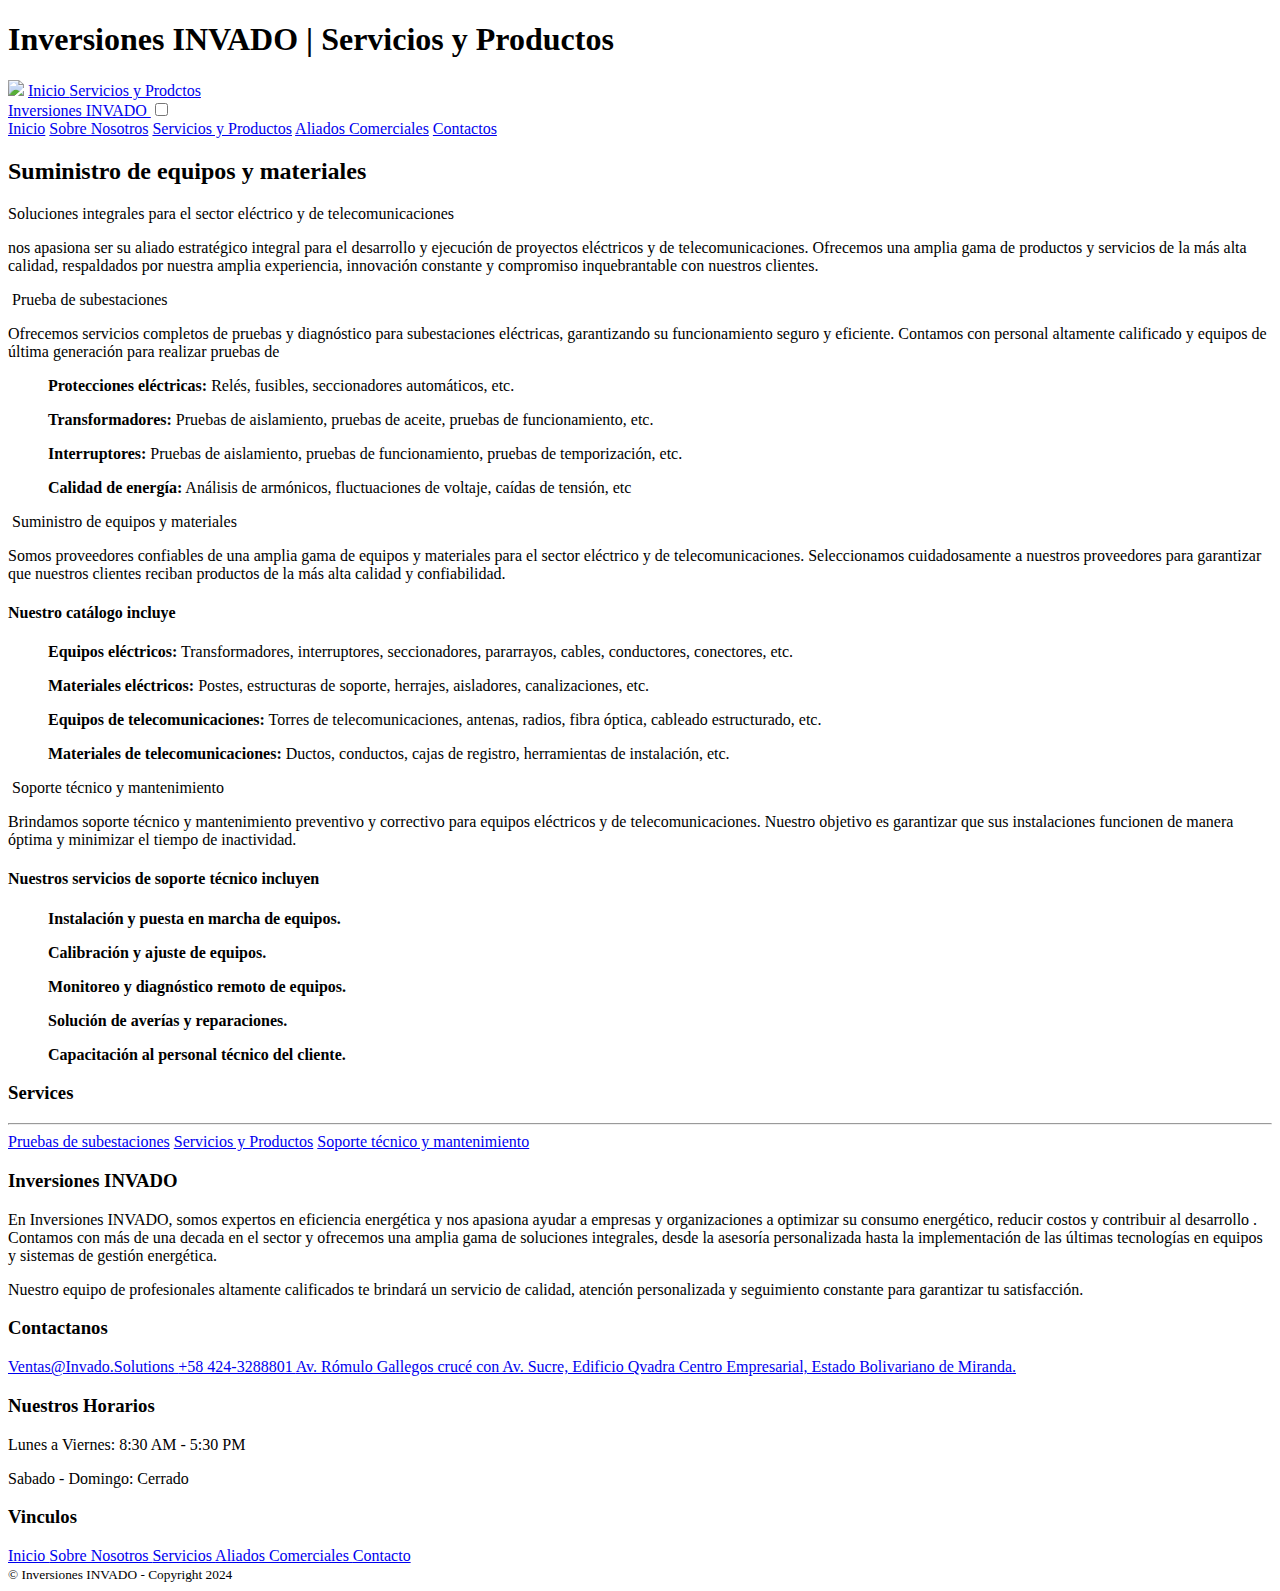
==== service.html @ 792441a0 "Add files via upload" ====
<!DOCTYPE html>
<html lang="en">
<head>
    <meta charset="UTF-8">
    <meta name="viewport" content="width=device-width, initial-scale=1.0">
    <meta name="author" content="Johnny Alimoot C.">
    <!-- DESCRIPTION OF THE PAGE -->
    <meta name="description" content="Free corporate web template by JACode - Johnny Alimoot C">
    
    <!-- KEYWORDS OF THE PAGE TO HELP SEARCH ENGINE -->
    <meta name="keywords" content="HTML, CSS, Blue, Rounded, Modern, Nice">

    <!-- OG IMAGE IS THE IMAGE SHOWN WHEN YOUR WEBSITE LINK IS SHARED ON SOCIAL MEDIA -->
    <meta property="og:image" content="art/og-card.png">
    <meta property="og:title" content="Roundazzle - Free corporate web template">
    <meta name="twitter:card" content="summary_large_image">

    <!-- THE TITLE OF THE PAGE -->
    <title>Inversiones INVADO | Sobre Nosotros</title>

    <link rel="preload" href="icons/bootstrap-icons.css" as="style">
    <link rel="preload" href="css/fontstyle.css" as="style">
    <link rel="preload" href="css/layout.css" as="style">
    <link rel="preload" href="css/animation.css" as="style">
    <link rel="preload" href="css/style.css" as="style">

    <link rel="stylesheet" href="icons/bootstrap-icons.css">
    <link rel="stylesheet" href="css/fontstyle.css">
    <link rel="stylesheet" href="css/layout.css">
    <link rel="stylesheet" href="css/animation.css">
    <link rel="stylesheet" href="css/style.css">
    <link rel="icon" type="image/png" href="art/favicon.svg">
</head>
<body>
    <!-- FADE OUT ANIMATION WHEN LOADED -->
    <span class="fade"></span>
    <main>

        <!-- SUB HERO BANNER START -->
        <section class="sub-hero-banner" style="background-image: url('art/estacion3.jpg');">
            <div class="hero-contained">
                <div class="hero-title fc-white">
                    <h1 class="ff-damion">Inversiones INVADO | Servicios y Productos</h1><img src="art/favicon.svg" class="favi"> 
                    <a href="index.html" class="fc-white">
                        Inicio
                    </a>
                    <i class="bi bi-chevron-right"></i>
                    <a href="service.html" class="fc-white">
                        Servicios y Prodctos
                    </a>
                </div>
            </div>
            <div class="hero-socials">
                <a href="http://www.linkedin.com/in/inversiones-invado-9b0a441b1" class="mt-a icon-link" aria-label="Follow us on facebook">
                    <i class="bi bi-linkedin"></i>
                </a>
                <a href="https://www.instagram.com/inversiones_invado/?hl=es-es" class="icon-link mt-10" aria-label="Follow us on instagram">
                    <i class="bi bi-instagram"></i>
                </a>
                <a href="https://wa.link/0h4ob9" class="icon-link mt-10" aria-label="Follow us on instagram">
                    <i class="bi bi-whatsapp"></i>
                </a>
                
            </div>
        </section>
        <!-- SUB HERO BANNER END -->

        <!-- NAVIGATION START -->
        <nav>
            <div class="contained">
                <a href="index.html" class="logo fc-primary ff-damion row flex-alig-center">
                    <span class="fs-h2">Inversiones INVADO </span>
                </a>
                <input type="checkbox" name="tablet-mobile-menu" class="tab-mob-menu" aria-label="tablet and mobile menu">
                <div class="navigation-container">
                    <a href="index.html">Inicio</a>
                    <a href="about.html">Sobre Nosotros</a>
                    <a href="service.html">Servicios y Productos</a>
                    <a href="industries.html">Aliados Comerciales</a>
                     <!-- <a href="blog/blog.html">Anuncios</a>
                    <a href="career/career.html">Proyectos</a>-->
                    <a href="contact.html" class="btn-bg1 border-round">Contactos</a>
                </div>
            </div>
        </nav>
        <a href="#" class="btn-back-to-top" aria-label="Back to top button">
            <i class="bi bi-chevron-up"></i>
        </a>
        <!-- NAVIGATION END -->

        <!-- SERVICES START -->
        <section class="contained">
            <h2 class="section-title ff-damion">Suministro de equipos y materiales</h2>
            <div class="col-wide mlmr-a ta-center">
                <span class="fc-primary fs-h2">
                    Soluciones integrales para el sector eléctrico y de telecomunicaciones
                </span>
                <p>
                    nos apasiona ser su aliado estratégico integral para el desarrollo y ejecución de proyectos eléctricos y de telecomunicaciones. Ofrecemos una amplia gama de productos y servicios de la más alta calidad, respaldados por nuestra amplia experiencia, innovación constante y compromiso inquebrantable con nuestros clientes.
                </p>
            </div>

            <div class="row">
                <div class="col-wide">

                    <!-- INDIVIDUAL SERVICES FEATURE START -->
                    <img src="art/servcio 2.jpg" class="img-unheight" alt="" id="service-dev">
                    <span class="fs-h3 mt-25">Prueba de subestaciones</span>
                    <p>
                        Ofrecemos servicios completos de pruebas y diagnóstico para subestaciones eléctricas, garantizando su funcionamiento seguro y eficiente. Contamos con personal altamente calificado y equipos de última generación para realizar pruebas de
                    </p>
                 
                    <p>
                        <ol> <b>Protecciones eléctricas:</b> Relés, fusibles, seccionadores automáticos, etc.</ol>
                        <ol> <b>Transformadores:</b> Pruebas de aislamiento, pruebas de aceite, pruebas de funcionamiento, etc.</ol>
                        <ol> <b>Interruptores:</b> Pruebas de aislamiento, pruebas de funcionamiento, pruebas de temporización, etc.</ol>
                        <ol> <b>Calidad de energía:</b> Análisis de armónicos, fluctuaciones de voltaje, caídas de tensión, etc</ol>
                    </p>
                    <!-- INDIVIDUAL SERVICES FEATURE END -->

                    <!-- INDIVIDUAL SERVICES FEATURE START -->
                    <img src="art/estacion3.jpg" class="img-unheight mt-50" alt="" id="service-data">
                    <span class="fs-h3 mt-25">Suministro de equipos y materiales</span>
                    <p>
                        Somos proveedores confiables de una amplia gama de equipos y materiales para el sector eléctrico y de telecomunicaciones. Seleccionamos cuidadosamente a nuestros proveedores para garantizar que nuestros clientes reciban productos de la más alta calidad y confiabilidad.
                    </p>
                    <h4>Nuestro catálogo incluye</h4>
                    <p>
                        <ol> <b>Equipos eléctricos:</b> Transformadores, interruptores, seccionadores, pararrayos, cables, conductores, conectores, etc.</ol>
                        <ol> <b>Materiales eléctricos:</b> Postes, estructuras de soporte, herrajes, aisladores, canalizaciones, etc.</ol>
                        <ol> <b>Equipos de telecomunicaciones:</b> Torres de telecomunicaciones, antenas, radios, fibra óptica, cableado estructurado, etc.</ol>
                        <ol> <b>Materiales de telecomunicaciones:</b> Ductos, conductos, cajas de registro, herramientas de instalación, etc.</ol>
                    </p>
                    <!-- INDIVIDUAL SERVICES FEATURE END -->

                    <!-- INDIVIDUAL SERVICES FEATURE START -->
                    <img src="art/esttacion2.jpg" class="img-unheight mt-50" alt="" id="service-design">
                    <span class="fs-h3 mt-25">Soporte técnico y mantenimiento</span>
                    <p>
                        Brindamos soporte técnico y mantenimiento preventivo y correctivo para equipos eléctricos y de telecomunicaciones. Nuestro objetivo es garantizar que sus instalaciones funcionen de manera óptima y minimizar el tiempo de inactividad.
                    </p>
                    <h4>Nuestros servicios de soporte técnico incluyen</h4>
                    <p>
                        <ol><b>Instalación y puesta en marcha de equipos.</b></ol>
                        <ol><b>Calibración y ajuste de equipos.</b></ol>
                        <ol><b>Monitoreo y diagnóstico remoto de equipos.</b></ol>
                        <ol><b>Solución de averías y reparaciones.</b></ol>
                        <ol><b>Capacitación al personal técnico del cliente.</b></ol>
                    </p>
                    <!-- INDIVIDUAL SERVICES FEATURE END -->

                </div>

                <!-- SERVICES SIDE BAR SHORTCUT LINKS START -->
                <div class="col-slim order-tab-1">
                    <div class="card-side card-side-navigation">
                        <h3 class="no-margin ff-damion">Services</h3>
                        <hr>
                        <a href="#service-dev">Pruebas de subestaciones</a>
                        <a href="#service-data">Servicios y Productos</a>
                        <a href="#service-design">Soporte técnico y mantenimiento</a>
                    </div>
                </div>
                <!-- SERVICES SIDE BAR SHORTCUT LINKS END -->

            </div>
        </section>
        <!-- SERVICES END -->
    </main>
    
    <!-- FOOTER START -->
    <footer class="fc-white">
        <div class="contained row flex-just-center">

            <!-- FOOTER WEBSITE MOTO START -->
            <div class="col-quad">
                <h3 class="ff-damion">Inversiones INVADO</h3>
                <p >
                    En Inversiones INVADO, somos expertos en eficiencia energética y nos apasiona ayudar a empresas y organizaciones a optimizar su consumo energético, reducir costos y contribuir al desarrollo . Contamos con más de una decada en el sector y ofrecemos una amplia gama de soluciones integrales, desde la asesoría personalizada hasta la implementación de las últimas tecnologías en equipos y sistemas de gestión energética.
                </p>
                <p >
                    Nuestro equipo de profesionales altamente calificados te brindará un servicio de calidad, atención personalizada y seguimiento constante para garantizar tu satisfacción.
                </p>
            </div>
            <!-- FOOTER WEBSITE MOTO END -->

            <!-- FOOTER QUICK CONTACT START -->
            <div class="col-quad">
                <h3 class="ff-damion">Contactanos</h3>
                <a href="mailto:ventas@invado.solutions" class="display-block fc-white icon-link mt-10 mb-10">
                    <i class="bi bi-envelope-fill"></i>
                    Ventas@Invado.Solutions
                </a>
                <a href="https://wa.link/0h4ob9" class="display-block fc-white icon-link mt-10 mb-10">
                    <i class="bi bi-telephone-fill"></i>
                    +58 424-3288801
                </a>
                <a href="https://maps.app.goo.gl/7QjY9H1jniyyai189" class="display-block fc-white icon-link mt-10 mb-10">
                    <i class="bi bi-geo-alt-fill"></i>
                    Av. Rómulo Gallegos crucé con Av. Sucre, Edificio Qvadra Centro Empresarial, Estado Bolivariano de Miranda. 
                </a>
                <a href="http://www.linkedin.com/in/inversiones-invado-9b0a441b1" class="display-inblock fc-white icon-link mt-20" aria-label="Follow on facebook">
                    <i class="bi bi-linkedin"></i>
                </a>
                <a href="https://www.instagram.com/inversiones_invado/?hl=es-es" class="display-inblock fc-white icon-link" aria-label="Follow on instagram">
                    <i class="bi bi-instagram"></i>
                </a>
                <a href="https://wa.link/0h4ob9" class="display-inblock fc-white icon-link" aria-label="Follow on twitter">
                    <i class="bi bi-whatsapp"></i>
                </a>
                
            </div>
            <!-- FOOTER QUICK CONTACT END -->
            
            <!-- FOOTER SCHEDULE START -->
            <div class="col-quad">
                <h3 class="ff-damion">Nuestros Horarios</h3>
                <p class="mt-10 mb-10 fw-bold">
                    Lunes a Viernes:
                    <span class="fw-normal display-block">8:30 AM - 5:30 PM</span>
                </p>
                <p class="mt-10 mb-10 fw-bold">
                    Sabado - Domingo:
                    <span class="fw-normal display-block">Cerrado</span>
                </p>
                
            </div>
            <!-- FOOTER SCHEDULE END -->
            
            <!-- FOOTER USEFUL LINKS START -->
            <div class="col-quad">
                <h3 class="ff-damion">Vinculos</h3>
                <a href="index.html" class="display-block fc-white mt-5 mb-5">
                    <i class="bi bi-chevron-compact-right"></i>
                    Inicio
                </a>
                <a href="about.html" class="display-block fc-white mt-5 mb-5">
                    <i class="bi bi-chevron-compact-right"></i>
                    Sobre Nosotros
                </a>
                <a href="service.html" class="display-block fc-white mt-5 mb-5">
                    <i class="bi bi-chevron-compact-right"></i>
                    Servicios
                </a>
                <a href="industries.html" class="display-block fc-white mt-5 mb-5">
                    <i class="bi bi-chevron-compact-right"></i>
                    Aliados Comerciales
                </a>
               <!-- <a href="blog/blog.html" class="display-block fc-white mt-5 mb-5">
                    <i class="bi bi-chevron-compact-right"></i>
                    Anuncios
                </a>
                <a href="career/career.html" class="display-block fc-white mt-5 mb-5">
                    <i class="bi bi-chevron-compact-right"></i>
                    Proyectos
                </a>-->
                <a href="contact.html" class="display-block fc-white mt-5 mb-5">
                    <i class="bi bi-chevron-compact-right"></i>
                    Contacto
                </a>
            </div>
            <!-- FOOTER USEFUL LINKS END -->
            
        </div>
        <div class="copy ta-center fc-white">
            <small>&copy; Inversiones INVADO - Copyright 2024</small>
        </div>
    </footer>
    <!-- FOOTER END -->
    
</body>
</html>
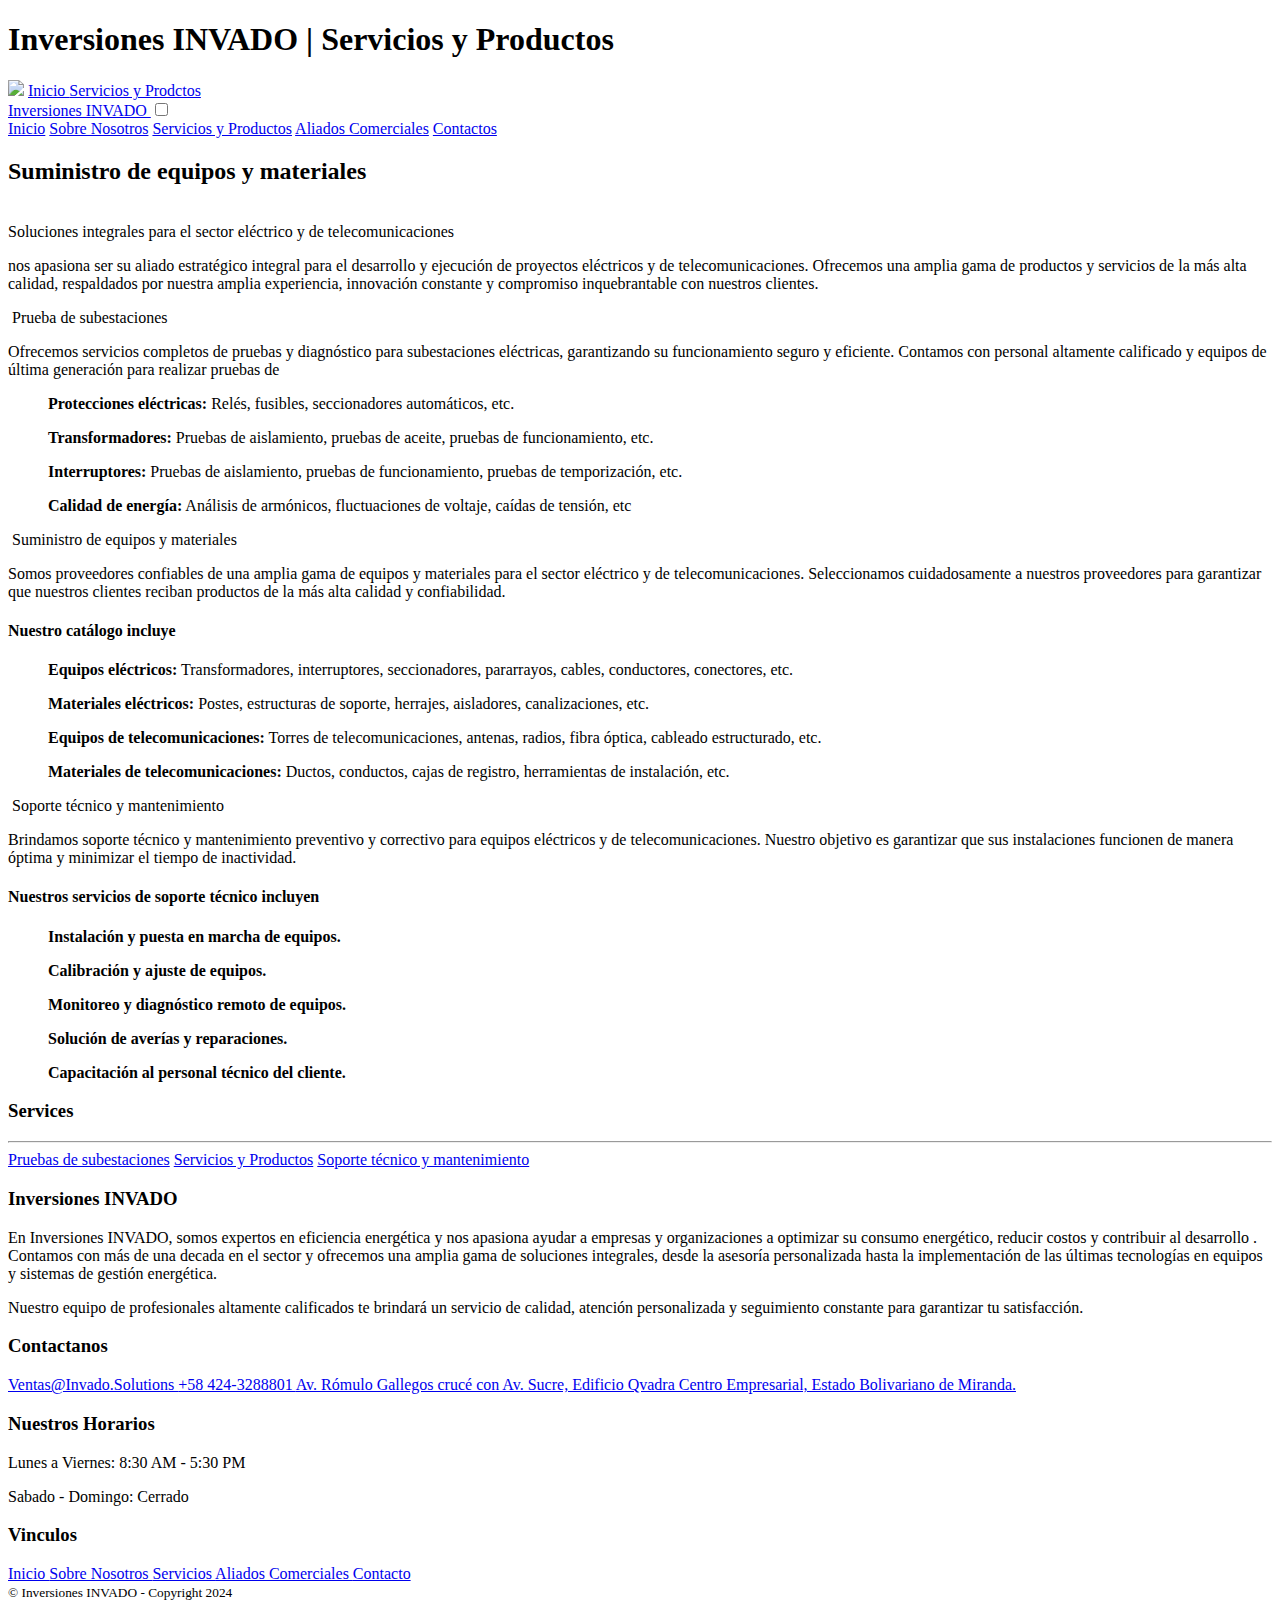
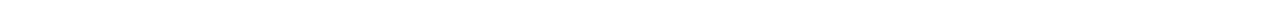
==== commit 2958e141: "Update service.html" ====
--- a/service.html
+++ b/service.html
@@ -92,6 +92,7 @@
         <section class="contained">
             <h2 class="section-title ff-damion">Suministro de equipos y materiales</h2>
             <div class="col-wide mlmr-a ta-center">
+               <br>
                 <span class="fc-primary fs-h2">
                     Soluciones integrales para el sector eléctrico y de telecomunicaciones
                 </span>
@@ -269,4 +270,4 @@
     <!-- FOOTER END -->
     
 </body>
-</html>+</html>
--- a/css/animation.css
+++ b/css/animation.css
@@ -0,0 +1,169 @@
+/* 
+    Handcoded by JAC - Johnny Alimoot C.
+*/
+:root{
+    --slideImage1 :url('../art/servicio.jpg'); 
+    --slideImage3 :url('../art/estacion1.jpg');
+    --slideImage3 :url('../art/background.jpg');
+    --slideImage3 :url('../art/estacion2.jpg');
+    --slideImage2 :url('../art/servcio\ 2.jpg');
+    --slideImage3 :url('../art/estacion3.jpg');
+}
+
+@-webkit-keyframes hero-slideshow {
+    0%{ background-size: 100%; }
+    0%, 15% {
+        background-image: var(--slideImage1)
+    }
+    18%, 48% {
+        background-image: var(--slideImage2)
+    }
+    50%{ background-size: 150%; }
+    51%, 82% {
+        background-image: var(--slideImage3)
+    }
+    85%, 100% {
+        background-image: var(--slideImage1)
+    }
+    100%{ background-size: 100%; }
+}
+
+@-moz-keyframes hero-slideshow {
+    0%{ -moz-background-size: 100%; background-size: 100%; }
+    0%, 15% {
+        background-image: var(--slideImage1)
+    }
+    18%, 48% {
+        background-image: var(--slideImage2)
+    }
+    50%{ -moz-background-size: 150%; background-size: 150%; }
+    51%, 82% {
+        background-image: var(--slideImage3)
+    }
+    85%, 100% {
+        background-image: var(--slideImage1)
+    }
+    100%{ -moz-background-size: 100%; background-size: 100%; }
+}
+
+@-o-keyframes hero-slideshow {
+    0%{ -o-background-size: 100%; background-size: 100%; }
+    0%, 15% {
+        background-image: var(--slideImage1)
+    }
+    18%, 48% {
+        background-image: var(--slideImage2)
+    }
+    50%{ -o-background-size: 150%; background-size: 150%; }
+    51%, 82% {
+        background-image: var(--slideImage3)
+    }
+    85%, 100% {
+        background-image: var(--slideImage1)
+    }
+    100%{ -o-background-size: 100%; background-size: 100%; }
+}
+
+@keyframes hero-slideshow {
+    0%{ -moz-background-size: 100%; -o-background-size: 100%; background-size: 100%; }
+    0%, 15% {
+        background-image: var(--slideImage1)
+    }
+    18%, 48% {
+        background-image: var(--slideImage2)
+    }
+    50%{ -moz-background-size: 150%; -o-background-size: 150%; background-size: 150%; }
+    51%, 82% {
+        background-image: var(--slideImage3)
+    }
+    85%, 100% {
+        background-image: var(--slideImage1)
+    }
+    100%{ -moz-background-size: 100%; -o-background-size: 100%; background-size: 100%; }
+}
+
+@-webkit-keyframes fade {
+    0%{ opacity: 1; }
+    50%{ opacity: 1; }
+    100%{ opacity: 0; }
+}
+
+@-moz-keyframes fade {
+    0%{ opacity: 1; }
+    50%{ opacity: 1; }
+    100%{ opacity: 0; }
+}
+
+@-o-keyframes fade {
+    0%{ opacity: 1; }
+    50%{ opacity: 1; }
+    100%{ opacity: 0; }
+}
+
+@keyframes fade {
+    0%{ opacity: 1; }
+    50%{ opacity: 1; }
+    100%{ opacity: 0; }
+}
+
+
+
+@media only screen and (max-width: 992px) {
+    @-webkit-keyframes hero-slideshow {
+        0%, 15% {
+            background-image: var(--slideImage1)
+        }
+        18%, 48% {
+            background-image: var(--slideImage2)
+        }
+        51%, 82% {
+            background-image: var(--slideImage3)
+        }
+        85%, 100% {
+            background-image: var(--slideImage1)
+        }
+    }
+    @-moz-keyframes hero-slideshow {
+        0%, 15% {
+            background-image: var(--slideImage1)
+        }
+        18%, 48% {
+            background-image: var(--slideImage2)
+        }
+        51%, 82% {
+            background-image: var(--slideImage3)
+        }
+        85%, 100% {
+            background-image: var(--slideImage1)
+        }
+    }
+    @-o-keyframes hero-slideshow {
+        0%, 15% {
+            background-image: var(--slideImage1)
+        }
+        18%, 48% {
+            background-image: var(--slideImage2)
+        }
+        51%, 82% {
+            background-image: var(--slideImage3)
+        }
+        85%, 100% {
+            background-image: var(--slideImage1)
+        }
+    }
+    @keyframes hero-slideshow {
+        0%, 15% {
+            background-image: var(--slideImage1)
+        }
+        18%, 48% {
+            background-image: var(--slideImage2)
+        }
+        51%, 82% {
+            background-image: var(--slideImage3)
+        }
+        85%, 100% {
+            background-image: var(--slideImage1)
+        }
+    }
+    
+}--- a/css/animation.css
+++ b/css/animation.css
@@ -0,0 +1,169 @@
+/* 
+    Handcoded by JAC - Johnny Alimoot C.
+*/
+:root{
+    --slideImage1 :url('../art/servicio.jpg'); 
+    --slideImage3 :url('../art/estacion1.jpg');
+    --slideImage3 :url('../art/background.jpg');
+    --slideImage3 :url('../art/estacion2.jpg');
+    --slideImage2 :url('../art/servcio\ 2.jpg');
+    --slideImage3 :url('../art/estacion3.jpg');
+}
+
+@-webkit-keyframes hero-slideshow {
+    0%{ background-size: 100%; }
+    0%, 15% {
+        background-image: var(--slideImage1)
+    }
+    18%, 48% {
+        background-image: var(--slideImage2)
+    }
+    50%{ background-size: 150%; }
+    51%, 82% {
+        background-image: var(--slideImage3)
+    }
+    85%, 100% {
+        background-image: var(--slideImage1)
+    }
+    100%{ background-size: 100%; }
+}
+
+@-moz-keyframes hero-slideshow {
+    0%{ -moz-background-size: 100%; background-size: 100%; }
+    0%, 15% {
+        background-image: var(--slideImage1)
+    }
+    18%, 48% {
+        background-image: var(--slideImage2)
+    }
+    50%{ -moz-background-size: 150%; background-size: 150%; }
+    51%, 82% {
+        background-image: var(--slideImage3)
+    }
+    85%, 100% {
+        background-image: var(--slideImage1)
+    }
+    100%{ -moz-background-size: 100%; background-size: 100%; }
+}
+
+@-o-keyframes hero-slideshow {
+    0%{ -o-background-size: 100%; background-size: 100%; }
+    0%, 15% {
+        background-image: var(--slideImage1)
+    }
+    18%, 48% {
+        background-image: var(--slideImage2)
+    }
+    50%{ -o-background-size: 150%; background-size: 150%; }
+    51%, 82% {
+        background-image: var(--slideImage3)
+    }
+    85%, 100% {
+        background-image: var(--slideImage1)
+    }
+    100%{ -o-background-size: 100%; background-size: 100%; }
+}
+
+@keyframes hero-slideshow {
+    0%{ -moz-background-size: 100%; -o-background-size: 100%; background-size: 100%; }
+    0%, 15% {
+        background-image: var(--slideImage1)
+    }
+    18%, 48% {
+        background-image: var(--slideImage2)
+    }
+    50%{ -moz-background-size: 150%; -o-background-size: 150%; background-size: 150%; }
+    51%, 82% {
+        background-image: var(--slideImage3)
+    }
+    85%, 100% {
+        background-image: var(--slideImage1)
+    }
+    100%{ -moz-background-size: 100%; -o-background-size: 100%; background-size: 100%; }
+}
+
+@-webkit-keyframes fade {
+    0%{ opacity: 1; }
+    50%{ opacity: 1; }
+    100%{ opacity: 0; }
+}
+
+@-moz-keyframes fade {
+    0%{ opacity: 1; }
+    50%{ opacity: 1; }
+    100%{ opacity: 0; }
+}
+
+@-o-keyframes fade {
+    0%{ opacity: 1; }
+    50%{ opacity: 1; }
+    100%{ opacity: 0; }
+}
+
+@keyframes fade {
+    0%{ opacity: 1; }
+    50%{ opacity: 1; }
+    100%{ opacity: 0; }
+}
+
+
+
+@media only screen and (max-width: 992px) {
+    @-webkit-keyframes hero-slideshow {
+        0%, 15% {
+            background-image: var(--slideImage1)
+        }
+        18%, 48% {
+            background-image: var(--slideImage2)
+        }
+        51%, 82% {
+            background-image: var(--slideImage3)
+        }
+        85%, 100% {
+            background-image: var(--slideImage1)
+        }
+    }
+    @-moz-keyframes hero-slideshow {
+        0%, 15% {
+            background-image: var(--slideImage1)
+        }
+        18%, 48% {
+            background-image: var(--slideImage2)
+        }
+        51%, 82% {
+            background-image: var(--slideImage3)
+        }
+        85%, 100% {
+            background-image: var(--slideImage1)
+        }
+    }
+    @-o-keyframes hero-slideshow {
+        0%, 15% {
+            background-image: var(--slideImage1)
+        }
+        18%, 48% {
+            background-image: var(--slideImage2)
+        }
+        51%, 82% {
+            background-image: var(--slideImage3)
+        }
+        85%, 100% {
+            background-image: var(--slideImage1)
+        }
+    }
+    @keyframes hero-slideshow {
+        0%, 15% {
+            background-image: var(--slideImage1)
+        }
+        18%, 48% {
+            background-image: var(--slideImage2)
+        }
+        51%, 82% {
+            background-image: var(--slideImage3)
+        }
+        85%, 100% {
+            background-image: var(--slideImage1)
+        }
+    }
+    
+}